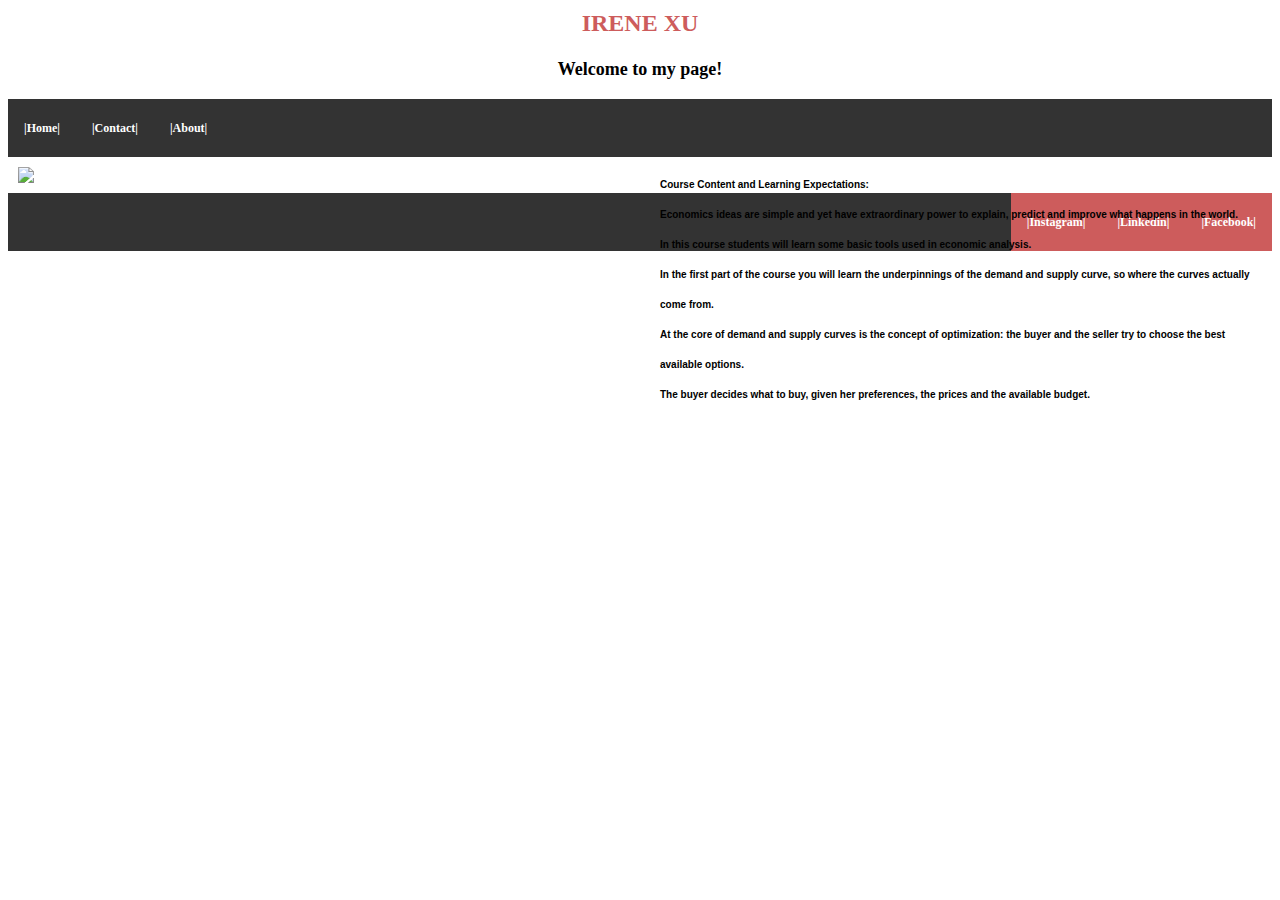
==== index.html @ e649eaa8 "First commit" ====
<html>
	<head>

		<meta charset="utf-8">
		<link rel="stylesheet" href="css/style.css">
		<title>Irene Xu</title>
	</head>
	<body>
		<h1><center>IRENE XU</center></h1>
		<h2><center>Welcome to my page!<center></h2>

		<div class="topnav" id="myTopnav">
 			<a href="home.asp">|Home|</a>
 			<a href="contact.asp">|Contact|</a>
			<a href="about.asp">|About|</a>
		</div>


		<img src="http://www.bhmpics.com/wallpapers/discovering_the_universe_october_2015-2048x1152.jpg">

		<h3>Course Content and Learning Expectations:<br>
			Economics ideas are simple and yet have extraordinary power to explain, predict and
			improve what happens in the world. <br>
			In this course students will learn some basic tools used in economic analysis.<br>
			In the first part of the course you will learn the underpinnings of the demand and supply curve, so where the curves actually come from. <br>
			At the core of demand and supply curves is the concept of optimization: the buyer and the seller try to choose the best available options. <br>
			The buyer decides what to buy, given her preferences, the prices and the available budget.</h3>


		<ul>
  			<li style="float:right"><a class="contact" href="fb.asp">|Facebook|</a>
  			<li style="float:right"><a class="contact" href="linkedin.asp">|Linkedin|</a>
  			<li style="float:right"><a class="contact" href="instagram.asp">|Instagram|</a>
  			</li>
		</ul>



	</body>
</html>
---- css/style.css ----
body{
	background-color:white;
	font:bold 12px/30px Georgia, serif;
}

h1{
	color:indianred;
}

/* Add a black background color to the top navigation */
.topnav {
    background-color: #333;
    overflow: hidden;
}

/* Style the links inside the navigation bar */
.topnav a {
    float: left;
    display: block;
    color: white;
    text-align: center;
    padding: 14px 16px;
    text-decoration: none;
    font-size: 12px;
}

/* Change the color of links on hover */
.topnav a:hover {
    background-color: indianred;
    color: black;
}

/* Add a color to the active/current link */
.topnav a.active {
    background-color: #4CAF50;
    color: white;
}

ul {
    list-style-type: none;
    margin: 0;
    padding: 0;
}

ul {
    list-style-type: none;
    margin: 0;
    padding: 0;
    overflow: hidden;
    background-color: #333;
}

li {
    float: left;
}

li a {
    display: block;
    color: white;
    text-align: center;
    padding: 14px 16px;
    text-decoration: none;
}

.contact {
    background-color: indianred;
}

.home {
    background-color: indianred;
}

img {
    max-width: 50%;
    height: auto;
    border-style:solid;
    border-width:10px;
    border-color:white;
}

h3 {
    position: absolute;
    left: 660px;
    top: 160px;
    right:20px;
    font-family: "Aria Verdana", Sans-serif;
    font-size:10px;
}
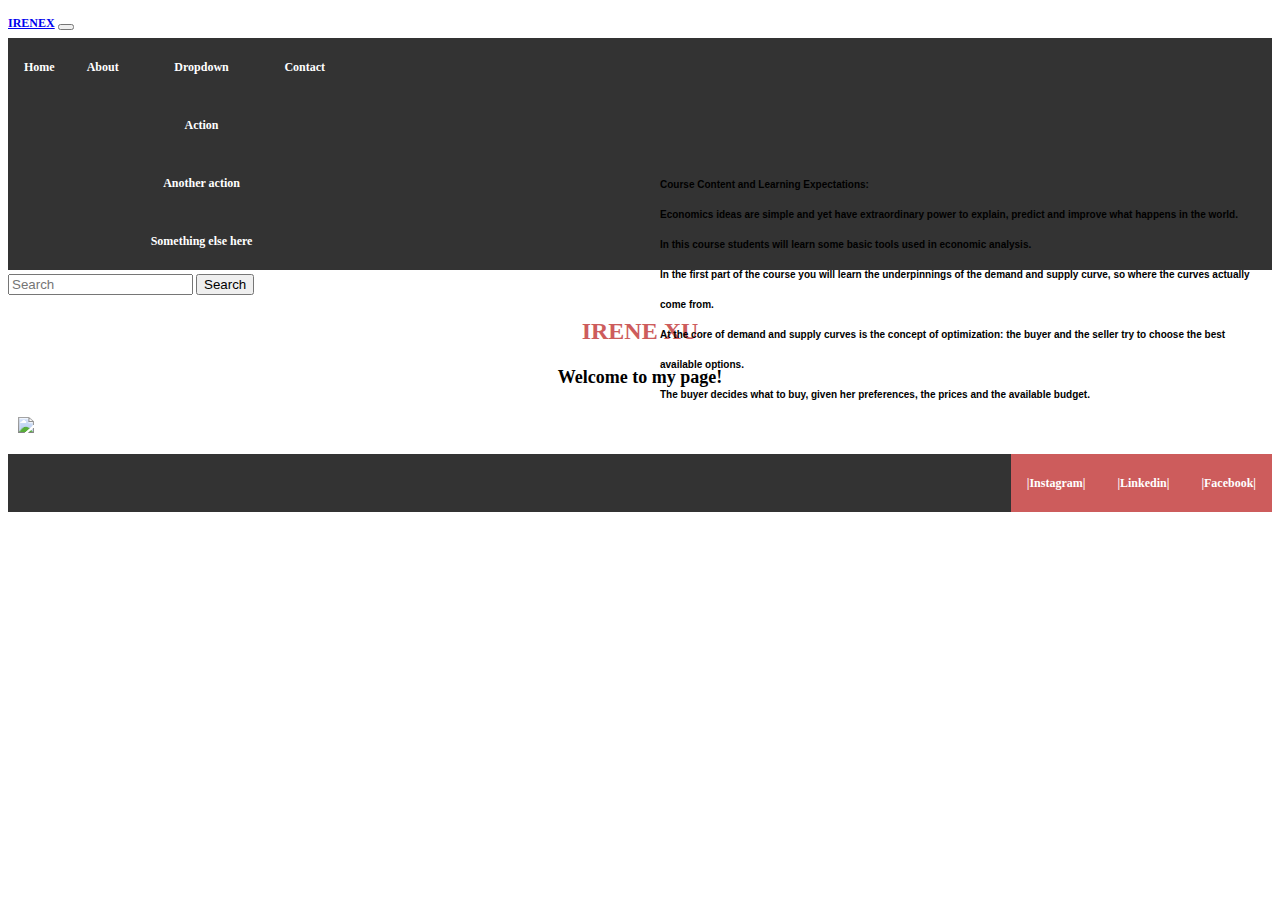
==== commit 53b2566c: "New changes commit" ====
--- a/index.html
+++ b/index.html
@@ -1,42 +1,79 @@
+<!DOCTYPE html>
+<html>
+  <head>
+    <link rel="stylesheet" href="https://maxcdn.bootstrapcdn.com/bootstrap/4.0.0-beta.2/css/bootstrap.min.css" integrity="sha384-PsH8R72JQ3SOdhVi3uxftmaW6Vc51MKb0q5P2rRUpPvrszuE4W1povHYgTpBfshb" crossorigin="anonymous">
+    <script src="https://maxcdn.bootstrapcdn.com/bootstrap/4.0.0-beta.2/js/bootstrap.min.js" integrity="sha384-alpBpkh1PFOepccYVYDB4do5UnbKysX5WZXm3XxPqe5iKTfUKjNkCk9SaVuEZflJ" crossorigin="anonymous"></script>
+    <meta charset="utf-8">
+    <link rel="stylesheet" href="font-awesome/css/font-awesome.min.css">
+    <link rel="stylesheet" href="css/style.css">
+    <title>IreneX</title>
+  </head>
 
-<html>
-	<head>
+  <body>
+    <nav class="navbar navbar-expand-lg navbar-light bg-light">
+      <a class="navbar-brand" href="#">IRENEX</a>
+        <button class="navbar-toggler" type="button" data-toggle="collapse" data-target="#navbarSupportedContent" aria-controls="navbarSupportedContent" aria-expanded="false" aria-label="Toggle navigation">
+          <span class="navbar-toggler-icon"></span>
+        </button>
 
-		<meta charset="utf-8">
-		<link rel="stylesheet" href="css/style.css">
-		<title>Irene Xu</title>
-	</head>
-	<body>
-		<h1><center>IRENE XU</center></h1>
-		<h2><center>Welcome to my page!<center></h2>
+      <div class="collapse navbar-collapse" id="navbarSupportedContent">
+          <ul class="navbar-nav mr-auto">
+              <li class="nav-item active">
+                <a class="nav-link" href="index.html">Home <span class="sr-only">(current)</span></a>
+              </li>
+              <li class="nav-item">
+                <a class="nav-link" href="profile.html">About</a>
+              </li>
+              <li class="nav-item dropdown">
+                <a class="nav-link dropdown-toggle" href="#" id="navbarDropdown" role="button" data-toggle="dropdown" aria-haspopup="true" aria-expanded="false">
+                    Dropdown
+                </a>
+                <div class="dropdown-menu" aria-labelledby="navbarDropdown">
+                    <a class="dropdown-item" href="#">Action</a>
+                    <a class="dropdown-item" href="#">Another action</a>
+                    <div class="dropdown-divider"></div>
+                    <a class="dropdown-item" href="#">Something else here</a>
+                </div>
+              </li>
+              <li class="nav-item">
+                <a class="nav-link disabled" href="#">Contact</a>
+              </li>
+          </ul>
+          <form class="form-inline my-2 my-lg-0">
+              <input class="form-control mr-sm-2" type="search" placeholder="Search" aria-label="Search">
+              <button class="btn btn-outline-success my-2 my-sm-0" type="submit">Search</button>
+          </form>
+        </div>
+    </nav>
 
-		<div class="topnav" id="myTopnav">
- 			<a href="home.asp">|Home|</a>
- 			<a href="contact.asp">|Contact|</a>
-			<a href="about.asp">|About|</a>
-		</div>
-
-
-		<img src="http://www.bhmpics.com/wallpapers/discovering_the_universe_october_2015-2048x1152.jpg">
-
-		<h3>Course Content and Learning Expectations:<br>
-			Economics ideas are simple and yet have extraordinary power to explain, predict and
-			improve what happens in the world. <br>
-			In this course students will learn some basic tools used in economic analysis.<br>
-			In the first part of the course you will learn the underpinnings of the demand and supply curve, so where the curves actually come from. <br>
-			At the core of demand and supply curves is the concept of optimization: the buyer and the seller try to choose the best available options. <br>
-			The buyer decides what to buy, given her preferences, the prices and the available budget.</h3>
-
-
-		<ul>
-  			<li style="float:right"><a class="contact" href="fb.asp">|Facebook|</a>
-  			<li style="float:right"><a class="contact" href="linkedin.asp">|Linkedin|</a>
-  			<li style="float:right"><a class="contact" href="instagram.asp">|Instagram|</a>
-  			</li>
-		</ul>
+    <h1><center>IRENE XU</center></h1>
+    <h2><center>Welcome to my page!<center></h2>
 
 
 
-	</body>
+
+    <img src="http://www.bhmpics.com/wallpapers/discovering_the_universe_october_2015-2048x1152.jpg">
+
+    <h3>Course Content and Learning Expectations:<br>
+      Economics ideas are simple and yet have extraordinary power to explain, predict and
+      improve what happens in the world. <br>
+      In this course students will learn some basic tools used in economic analysis.<br>
+      In the first part of the course you will learn the underpinnings of the demand and supply curve, so where the curves actually come from. <br>
+      At the core of demand and supply curves is the concept of optimization: the buyer and the seller try to choose the best available options. <br>
+      The buyer decides what to buy, given her preferences, the prices and the available budget.</h3>
+
+
+    <ul>
+        <li style="float:right"><a class="contact" href="fb.asp">|Facebook|</a>
+        <li style="float:right"><a class="contact" href="linkedin.asp">|Linkedin|</a>
+        <li style="float:right"><a class="contact" href="instagram.asp">|Instagram|</a>
+        </li>
+    </ul>
+
+
+
+  </body>
 </html>
 
+
+
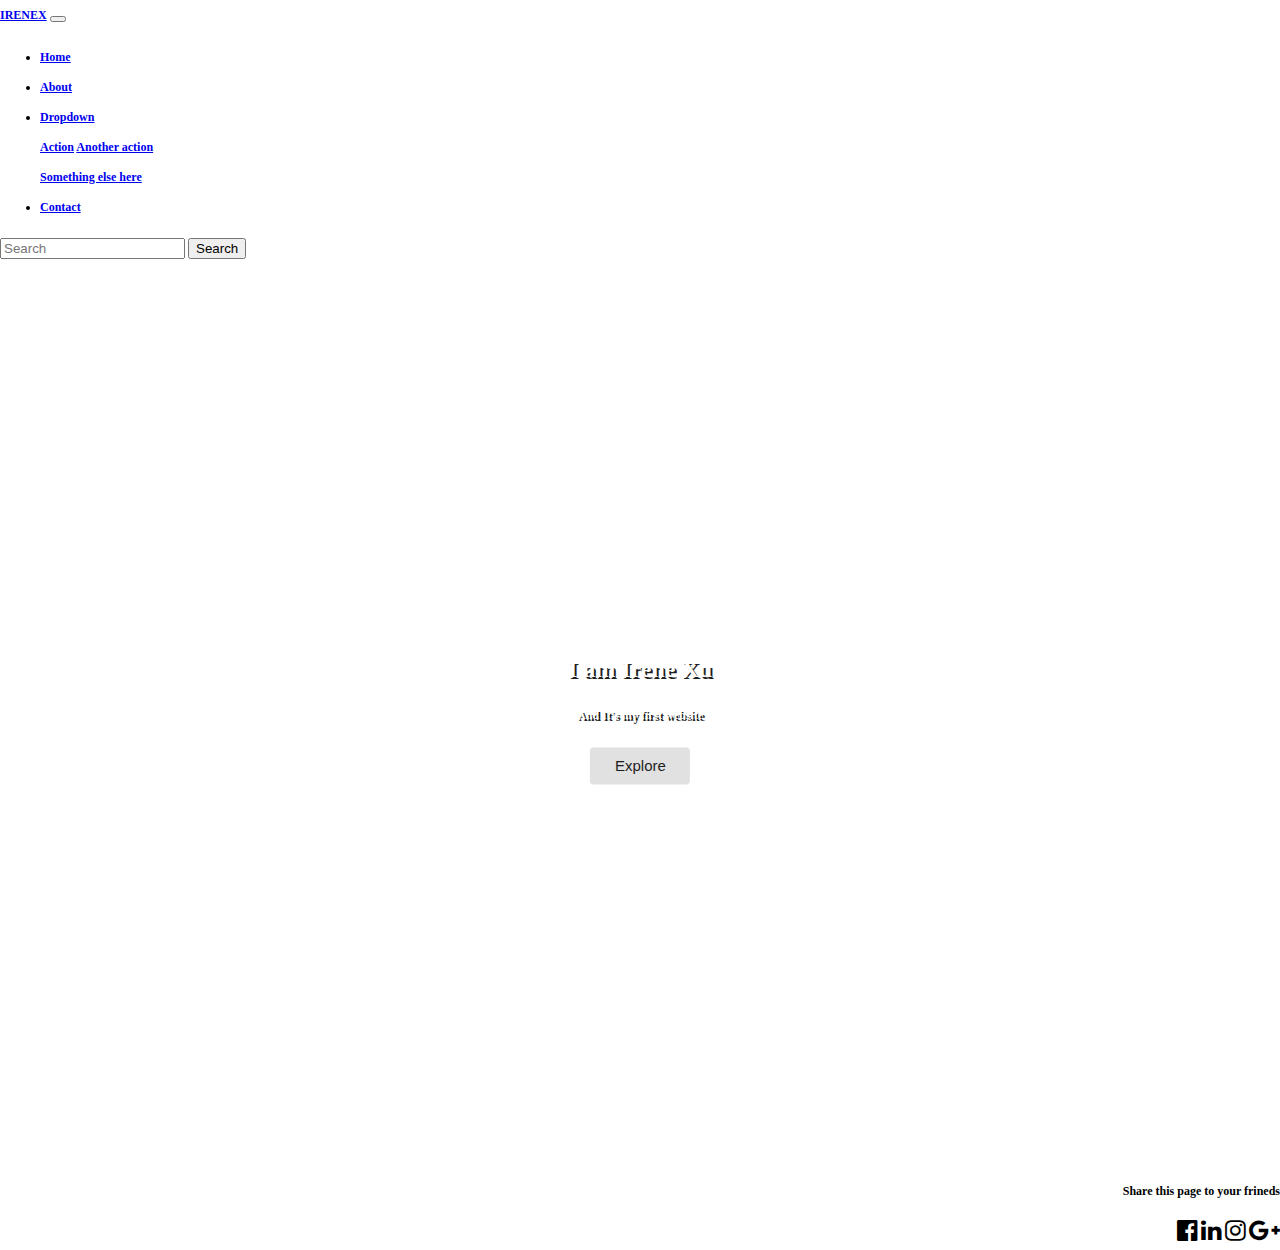
==== commit 0eba3909: "new changes commit" ====
--- a/index.html
+++ b/index.html
@@ -4,8 +4,10 @@
     <link rel="stylesheet" href="https://maxcdn.bootstrapcdn.com/bootstrap/4.0.0-beta.2/css/bootstrap.min.css" integrity="sha384-PsH8R72JQ3SOdhVi3uxftmaW6Vc51MKb0q5P2rRUpPvrszuE4W1povHYgTpBfshb" crossorigin="anonymous">
     <script src="https://maxcdn.bootstrapcdn.com/bootstrap/4.0.0-beta.2/js/bootstrap.min.js" integrity="sha384-alpBpkh1PFOepccYVYDB4do5UnbKysX5WZXm3XxPqe5iKTfUKjNkCk9SaVuEZflJ" crossorigin="anonymous"></script>
     <meta charset="utf-8">
+    <link rel="stylesheet" href="css/style.css">
     <link rel="stylesheet" href="font-awesome/css/font-awesome.min.css">
-    <link rel="stylesheet" href="css/style.css">
+    <link rel="stylesheet" href="https://cdnjs.cloudflare.com/ajax/libs/animate.css/3.5.2/animate.min.css">
+
     <title>IreneX</title>
   </head>
 
@@ -46,30 +48,30 @@
         </div>
     </nav>
 
-    <h1><center>IRENE XU</center></h1>
-    <h2><center>Welcome to my page!<center></h2>
+    <div class="hero-image">
+      <div class="hero-text">
+       <h1>I am Irene Xu</h1>
+        <p>And It's my first website</p>
+        <button class="button"><span>Explore</span></button>
+    </div>
+  </div>
 
+    <div class="container">
+      <div class="media-container-row">
+        <div class="col-md-12 alian-center">
 
+          <p align="right">Share this page to your frineds
+    
+          <div class="mbr-social likes social-likes social-likes-visible" data-conuter="false" alian="right">
+            <i class="fa fa-facebook-official fa-2x" aria-hidden="ture"></i>
+            <i class="fa fa-linkedin fa-2x" aria-hidden="true"></i>
+            <i class="fa fa-instagram fa-2x" aria-hidden="true"></i>
+            <i class="fa fa-google-plus fa-2x" aria-hidden="true"></i>
+          </div>
 
-
-    <img src="http://www.bhmpics.com/wallpapers/discovering_the_universe_october_2015-2048x1152.jpg">
-
-    <h3>Course Content and Learning Expectations:<br>
-      Economics ideas are simple and yet have extraordinary power to explain, predict and
-      improve what happens in the world. <br>
-      In this course students will learn some basic tools used in economic analysis.<br>
-      In the first part of the course you will learn the underpinnings of the demand and supply curve, so where the curves actually come from. <br>
-      At the core of demand and supply curves is the concept of optimization: the buyer and the seller try to choose the best available options. <br>
-      The buyer decides what to buy, given her preferences, the prices and the available budget.</h3>
-
-
-    <ul>
-        <li style="float:right"><a class="contact" href="fb.asp">|Facebook|</a>
-        <li style="float:right"><a class="contact" href="linkedin.asp">|Linkedin|</a>
-        <li style="float:right"><a class="contact" href="instagram.asp">|Instagram|</a>
-        </li>
-    </ul>
-
+        </div>
+      </div>
+    </div>
 
 
   </body>
--- a/css/style.css
+++ b/css/style.css
@@ -1,90 +1,100 @@
+body, html {
+    height: 100%;
+    margin: 0;
+}
+
+.hero-image {
+  background-image: url("https://media.timeout.com/images/103042848/image.jpg");
+  height: 100%;
+  background-position: center;
+  background-repeat: no-repeat;
+  background-size: cover;
+  position: relative;
+  opacity: 0.88;
+  filter: alpha(opacity=50); /* For IE8 and earlier */
+
+}
+
+.hero-text {
+  text-align: center;
+  position: absolute;
+  top: 50%;
+  left: 50%;
+  transform: translate(-50%, -50%);
+  color: white;
+  text-shadow: 2px 2px black
+}
+
+.hero-text button {
+  border: none;
+  outline: 0;
+  display: inline-block;
+  padding: 10px 25px;
+  color: black;
+  background-color: #ddd;
+  text-align: center;
+  cursor: pointer;
+}
+
+.hero-text button:hover {
+  background-color: #555;
+  color: white;
+}
+
 body{
 	background-color:white;
 	font:bold 12px/30px Georgia, serif;
 }
 
-h1{
-	color:indianred;
+
+
+.button {
+  border-radius: 4px;
+  background-color: white;
+  border: none;
+  color: black;
+  text-align: center;
+  font-size: 15px;
+  padding: 20px;
+  width: 100px;
+  transition: all 0.5s;
+  cursor: pointer;
+  margin: 5px;
 }
 
-/* Add a black background color to the top navigation */
-.topnav {
-    background-color: #333;
-    overflow: hidden;
+.button span {
+  cursor: pointer;
+  display: inline-block;
+  position: relative;
+  transition: 0.5s;
 }
 
-/* Style the links inside the navigation bar */
-.topnav a {
-    float: left;
-    display: block;
-    color: white;
-    text-align: center;
-    padding: 14px 16px;
-    text-decoration: none;
-    font-size: 12px;
+.button span:after {
+  content: '\00bb';
+  position: absolute;
+  opacity: 0;
+  top: 0;
+  right: -20px;
+  transition: 0.5s;
 }
 
-/* Change the color of links on hover */
-.topnav a:hover {
-    background-color: indianred;
-    color: black;
+.button:hover span {
+  padding-right: 10px;
 }
 
-/* Add a color to the active/current link */
-.topnav a.active {
-    background-color: #4CAF50;
-    color: white;
+.button:hover span:after {
+  opacity: 1;
+  right: 0;
 }
 
-ul {
-    list-style-type: none;
-    margin: 0;
-    padding: 0;
+$('#title').tittle:'animated fadeInDown';
+
+#title {
+  -vendor-animation-duration: 4s;
+  -vendor-animation-delay: 4s;
+  -vendor-animation-iteration-count: infinite;
 }
 
-ul {
-    list-style-type: none;
-    margin: 0;
-    padding: 0;
-    overflow: hidden;
-    background-color: #333;
-}
-
-li {
-    float: left;
-}
-
-li a {
-    display: block;
-    color: white;
-    text-align: center;
-    padding: 14px 16px;
-    text-decoration: none;
-}
-
-.contact {
-    background-color: indianred;
-}
-
-.home {
-    background-color: indianred;
-}
-
-img {
-    max-width: 50%;
-    height: auto;
-    border-style:solid;
-    border-width:10px;
-    border-color:white;
-}
-
-h3 {
-    position: absolute;
-    left: 660px;
-    top: 160px;
-    right:20px;
-    font-family: "Aria Verdana", Sans-serif;
-    font-size:10px;
-}
-
-
+.mbr-social{
+    float:right;
+}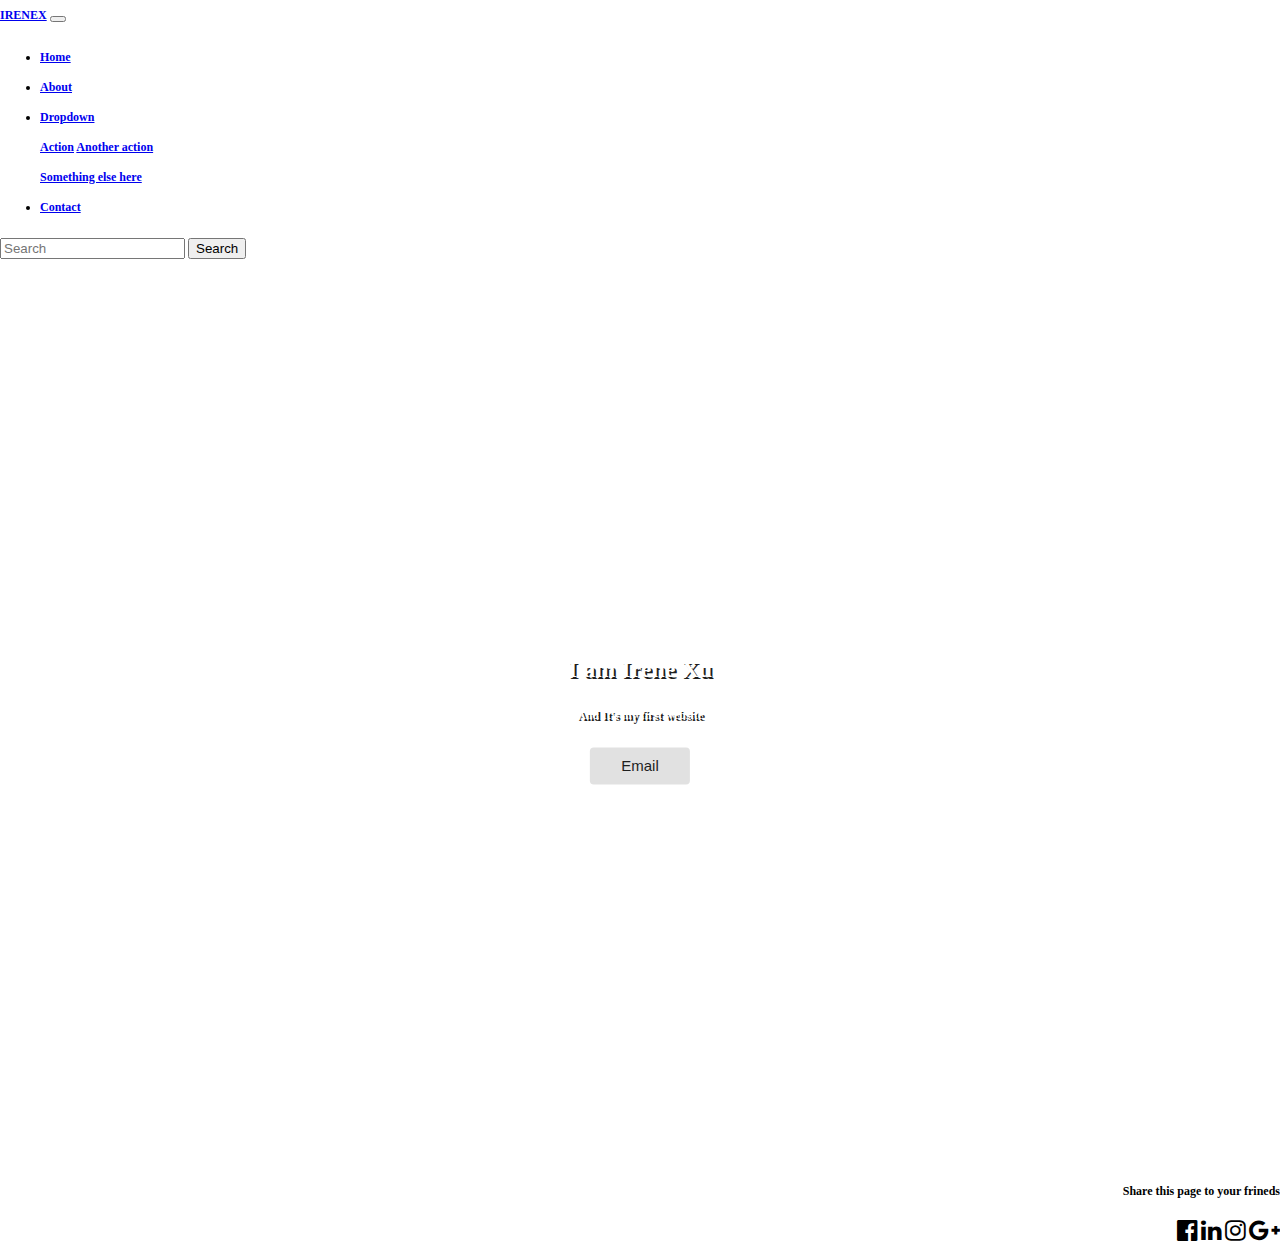
==== commit 84068461: "new changes commit" ====
--- a/index.html
+++ b/index.html
@@ -52,7 +52,7 @@
       <div class="hero-text">
        <h1>I am Irene Xu</h1>
         <p>And It's my first website</p>
-        <button class="button"><span>Explore</span></button>
+        <a href="mailto:irenexix@outlook.com?Subject=Hi%20there"><button class="button"><span>Email</span></button></a>
     </div>
   </div>
 
@@ -62,7 +62,7 @@
 
           <p align="right">Share this page to your frineds
     
-          <div class="mbr-social likes social-likes social-likes-visible" data-conuter="false" alian="right">
+          <div class="mbr-social likes social-likes social-likes-visible" data-conuter="false">
             <i class="fa fa-facebook-official fa-2x" aria-hidden="ture"></i>
             <i class="fa fa-linkedin fa-2x" aria-hidden="true"></i>
             <i class="fa fa-instagram fa-2x" aria-hidden="true"></i>
--- a/css/style.css
+++ b/css/style.css
@@ -1,6 +1,14 @@
-body, html {
+html{
+    background-image:url(https://www.toptal.com/designers/subtlepatterns/patterns/sayagata-400px.png);
+}
+
+body,html {
     height: 100%;
     margin: 0;
+}
+
+.navbar {
+    background-image:url(https://www.toptal.com/designers/subtlepatterns/patterns/sayagata-400px.png);
 }
 
 .hero-image {
